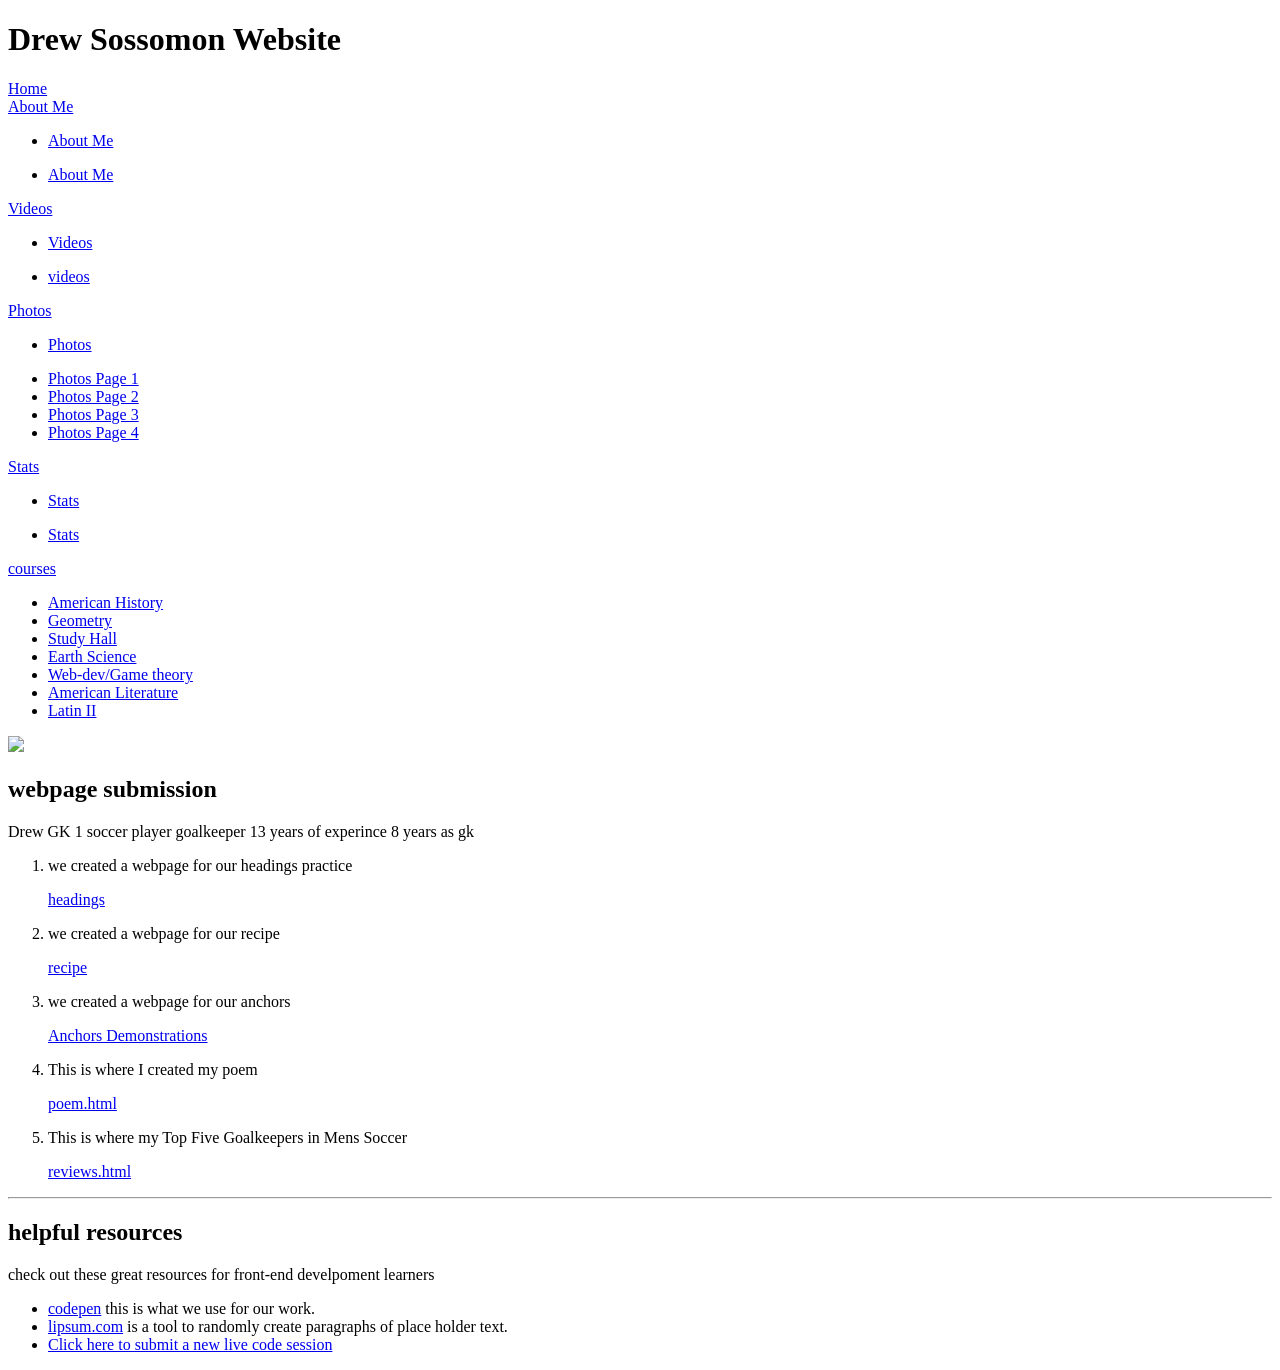
==== index.html @ 98dbf042 "Create a new HTML structure for Drew's website" ====
<!DOCTYPE html>
<html>
  <head>
    <title>Drew soccer player</title>
    <link rel="stylesheet" href="/web-dev/styles.css">
   </head>
  <body>
    <div id="preheader">
  <h1>Drew Sossomon Website</h1>
</div>
<div id="nav-menu">
  <div id="nav-home" class="nav-div">
    <a href="#">Home</a>
  </div>
  
  
  
    <div id="nav-aboutme" class="nav-div">
    <a href="#">About Me</a>
 <ul>   
<li><a href="#">About Me</a></li>
    </ul>
      <ul><li><a href="#">About Me</a></li> </ul>
</div>
  
     <div id="nav-videos" class="nav-div">
    <a href="#">Videos</a>
 <ul>   
<li><a href="#">Videos </a></li>
    </ul>
      <ul><li><a href="#">videos</a></li> </ul>
</div>
  
 
  <div id="nav-photos" class="nav-div">
    <a href="#">Photos</a>
    <ul>
      <li><a href="#">Photos</a></li>
    </ul>
    <ul>
      <li><a href="#">Photos Page 1</a></li>
      <li><a href="#">Photos Page 2</a></li> 
      <li><a href="#">Photos Page 3 </a></li>            
      <li><a href="#">Photos Page 4</a></li>
    </ul>
      
    </div>
    <div id="nav-stat" class="nav-div">
    <a href="#">Stats</a>
 <ul>   
<li><a href="#">Stats</a></li>
    </ul>
      <ul><li><a href="#">Stats</a></li> </ul>
</div>
  <div id="nav-courses" class="nav-div">
    <a href="#">courses</a>
    <ul>   
      <li><a href="#">American History</a></li>
      <li><a href="#">Geometry</a></li> 
      <li><a href="#">Study Hall 
         <li><a href="#">Earth Science 
        </a></li> <li><a href="#">Web-dev/Game theory</a></li>
</a></li> <li><a href="#">American Literature</a></li>
              </a></li> <li><a href="#">Latin II</a></li>
    </ul>
  </div>
</div>



<img id="bg-img"src="<img src="https://img.freepik.com/premium-photo/vertical-shoot-goalkeeper-trying-stop-shoot_755989-76.jpg">
    
<h2>webpage submission</h2>  
    <p>Drew GK 1 
soccer player goalkeeper
13 years of experince 8 years as gk 
</p>
    <ol>
      <li>
        <!--this is a example of an absolute path-->
         <p>we created a webpage for our headings practice</p> </li>
      <a href="wdsub/heading.html">headings</a>
       <li>
         <!--this is a example of a relitive path-->
         <p>we created a webpage for our recipe </p>
         <a href="./wdsub/recipe.html">recipe</a>
         </li>
      <li>
        <p> we created a webpage for our anchors</p>
        <a href="./wdsub/anchors.html">Anchors Demonstrations</a>
      </li>
      <li>
        <p> This is where I created my poem</p>
        <a href="./wdsub/poem.html">poem.html</a>
      </li>
    <li> 
<p>This is where my Top Five Goalkeepers in Mens Soccer</p>
  <a href="./wdsub/reviews.html">reviews.html</a>
</li> 
</ol>
<hr>
    <h2>helpful resources</h2>
    <p>check out these great resources for front-end develpoment learners</p>
    <ul>
      <li><a href="https://codepen.io/pen/" target="_blank">codepen</a> this is what we use for our work.</li>
      <li><a href="https://www.w3schools.com/" target="_blank>w3 Schools</a> is a table of contents for all things web development.</li>
      <li><a href="https://lipsum.com/" target="_blank">lipsum.com</a> is a tool to randomly create paragraphs of place holder text.</li>
      <li><a href="https://developer.mozilla.org/en-US/docs/web/HTML" target="_blank</li>
      <li></li>

      
    </ul>
    <hr>
     <a href="mailto:nathaneal.stamp@youngsvilleacademy.org?cc=student.as@youngsvilleacademy.org&subject=Live Code Submission - Stamp&body=Dear Mr. Stamp thank you so much for being my teacher" target="_blank">Click here to submit a new live code session</a>
  </body>
</html>
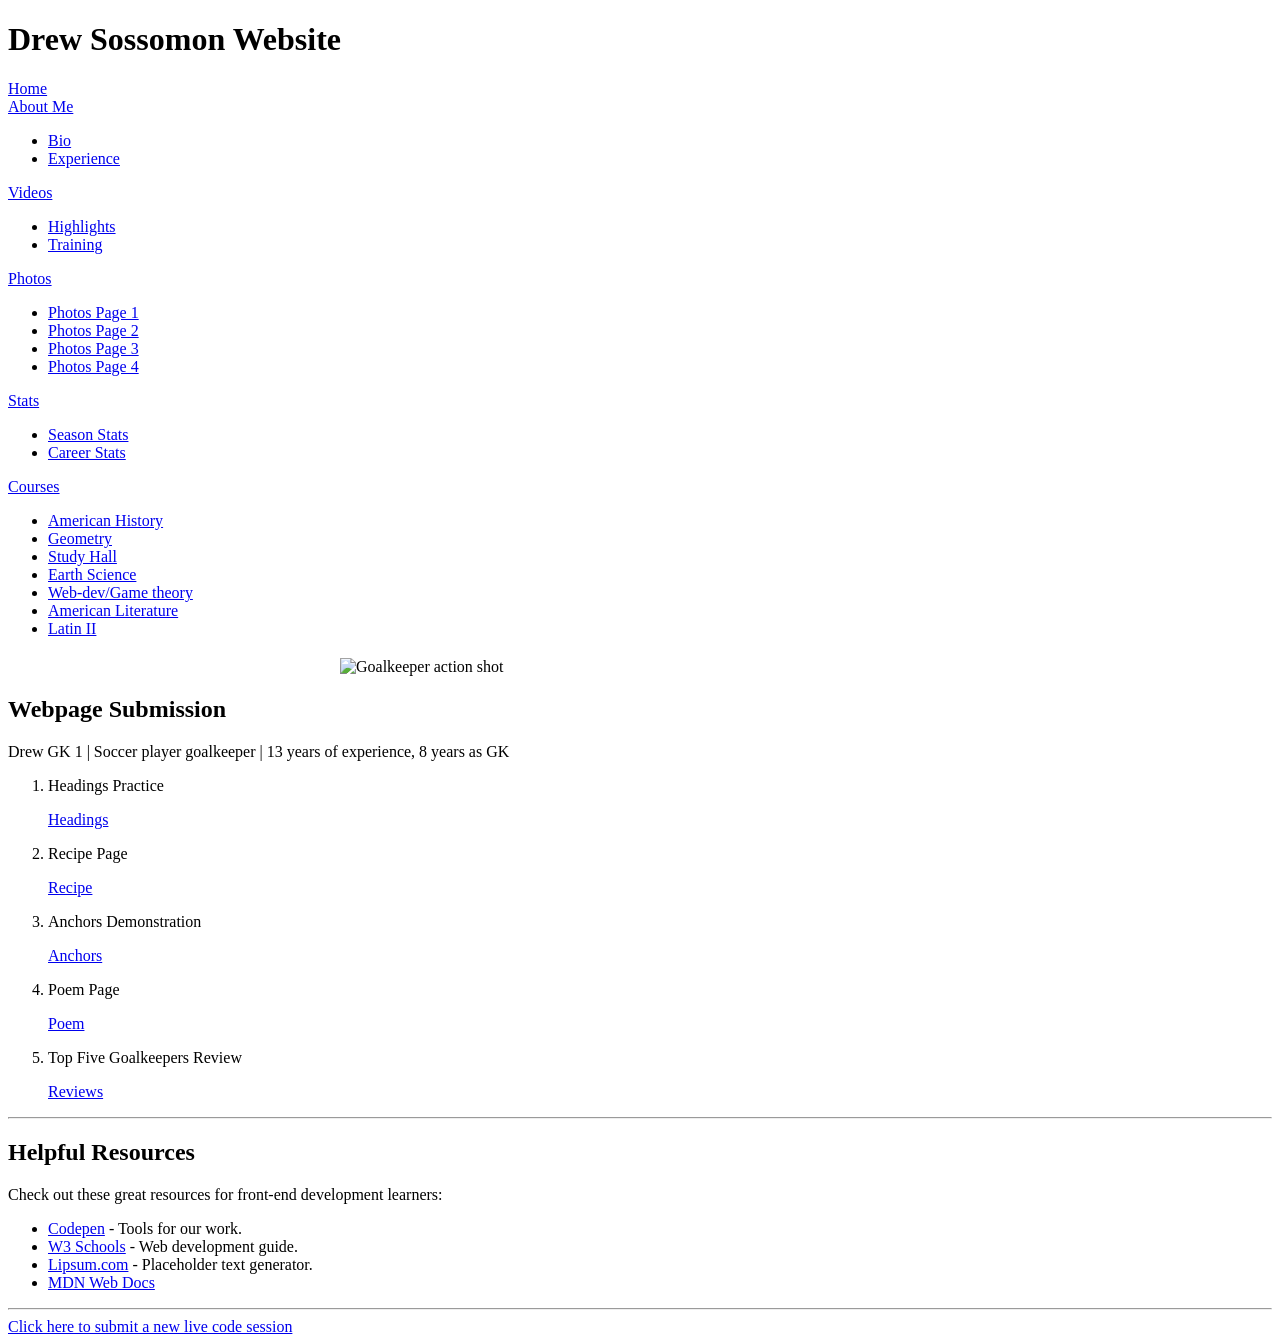
==== commit fb7af5f4: "Refactor index.html for improved structure and links Updated HTML structure and fixed broken links a" ====
--- a/index.html
+++ b/index.html
@@ -1,117 +1,112 @@
 <!DOCTYPE html>
-<html>
-  <head>
+<html lang="en">
+<head>
+    <meta charset="UTF-8">
     <title>Drew soccer player</title>
-    <link rel="stylesheet" href="/web-dev/styles.css">
-   </head>
-  <body>
-    <div id="preheader">
-  <h1>Drew Sossomon Website</h1>
-</div>
-<div id="nav-menu">
-  <div id="nav-home" class="nav-div">
-    <a href="#">Home</a>
-  </div>
-  
-  
-  
-    <div id="nav-aboutme" class="nav-div">
-    <a href="#">About Me</a>
- <ul>   
-<li><a href="#">About Me</a></li>
-    </ul>
-      <ul><li><a href="#">About Me</a></li> </ul>
-</div>
-  
-     <div id="nav-videos" class="nav-div">
-    <a href="#">Videos</a>
- <ul>   
-<li><a href="#">Videos </a></li>
-    </ul>
-      <ul><li><a href="#">videos</a></li> </ul>
-</div>
-  
- 
-  <div id="nav-photos" class="nav-div">
-    <a href="#">Photos</a>
-    <ul>
-      <li><a href="#">Photos</a></li>
-    </ul>
-    <ul>
-      <li><a href="#">Photos Page 1</a></li>
-      <li><a href="#">Photos Page 2</a></li> 
-      <li><a href="#">Photos Page 3 </a></li>            
-      <li><a href="#">Photos Page 4</a></li>
-    </ul>
-      
-    </div>
-    <div id="nav-stat" class="nav-div">
-    <a href="#">Stats</a>
- <ul>   
-<li><a href="#">Stats</a></li>
-    </ul>
-      <ul><li><a href="#">Stats</a></li> </ul>
-</div>
-  <div id="nav-courses" class="nav-div">
-    <a href="#">courses</a>
-    <ul>   
-      <li><a href="#">American History</a></li>
-      <li><a href="#">Geometry</a></li> 
-      <li><a href="#">Study Hall 
-         <li><a href="#">Earth Science 
-        </a></li> <li><a href="#">Web-dev/Game theory</a></li>
-</a></li> <li><a href="#">American Literature</a></li>
-              </a></li> <li><a href="#">Latin II</a></li>
-    </ul>
-  </div>
+    <!-- Removed the leading slash so GitHub can find your CSS folder more easily -->
+    <link rel="stylesheet" href="web-dev/styles.css">
+</head>
+<body>
+
+<div id="preheader">
+    <h1>Drew Sossomon Website</h1>
 </div>
 
+<div id="nav-menu">
+    <div id="nav-home" class="nav-div">
+        <a href="#">Home</a>
+    </div>
 
+    <div id="nav-aboutme" class="nav-div">
+        <a href="#">About Me</a>
+        <ul>   
+            <li><a href="#">Bio</a></li>
+            <li><a href="#">Experience</a></li>
+        </ul>
+    </div>
 
-<img id="bg-img"src="<img src="https://img.freepik.com/premium-photo/vertical-shoot-goalkeeper-trying-stop-shoot_755989-76.jpg">
-    
-<h2>webpage submission</h2>  
-    <p>Drew GK 1 
-soccer player goalkeeper
-13 years of experince 8 years as gk 
-</p>
-    <ol>
-      <li>
-        <!--this is a example of an absolute path-->
-         <p>we created a webpage for our headings practice</p> </li>
-      <a href="wdsub/heading.html">headings</a>
-       <li>
-         <!--this is a example of a relitive path-->
-         <p>we created a webpage for our recipe </p>
-         <a href="./wdsub/recipe.html">recipe</a>
-         </li>
-      <li>
-        <p> we created a webpage for our anchors</p>
-        <a href="./wdsub/anchors.html">Anchors Demonstrations</a>
-      </li>
-      <li>
-        <p> This is where I created my poem</p>
-        <a href="./wdsub/poem.html">poem.html</a>
-      </li>
+    <div id="nav-videos" class="nav-div">
+        <a href="#">Videos</a>
+        <ul>   
+            <li><a href="#">Highlights</a></li>
+            <li><a href="#">Training</a></li>
+        </ul>
+    </div>
+
+    <div id="nav-photos" class="nav-div">
+        <a href="#">Photos</a>
+        <ul>
+            <li><a href="#">Photos Page 1</a></li>
+            <li><a href="#">Photos Page 2</a></li> 
+            <li><a href="#">Photos Page 3</a></li>            
+            <li><a href="#">Photos Page 4</a></li>
+        </ul>
+    </div>
+
+    <div id="nav-stat" class="nav-div">
+        <a href="#">Stats</a>
+        <ul>   
+            <li><a href="#">Season Stats</a></li>
+            <li><a href="#">Career Stats</a></li>
+        </ul>
+    </div>
+
+    <div id="nav-courses" class="nav-div">
+        <a href="#">Courses</a>
+        <ul>   
+            <li><a href="#">American History</a></li>
+            <li><a href="#">Geometry</a></li> 
+            <li><a href="#">Study Hall</a></li> 
+            <li><a href="#">Earth Science</a></li> 
+            <li><a href="#">Web-dev/Game theory</a></li>
+            <li><a href="#">American Literature</a></li>
+            <li><a href="#">Latin II</a></li>
+        </ul>
+    </div>
+</div>
+
+<!-- Fixed the broken image tag here -->
+<img id="bg-img" src="https://img.freepik.com" alt="Goalkeeper action shot" style="width:100%; max-width:600px; display:block; margin: 20px auto;">
+
+<h2>Webpage Submission</h2>  
+<p>Drew GK 1 | Soccer player goalkeeper | 13 years of experience, 8 years as GK</p>
+
+<ol>
+    <li>
+        <p>Headings Practice</p>
+        <a href="wdsub/heading.html">Headings</a>
+    </li>
+    <li>
+        <p>Recipe Page</p>
+        <a href="./wdsub/recipe.html">Recipe</a>
+    </li>
+    <li>
+        <p>Anchors Demonstration</p>
+        <a href="./wdsub/anchors.html">Anchors</a>
+    </li>
+    <li>
+        <p>Poem Page</p>
+        <a href="./wdsub/poem.html">Poem</a>
+    </li>
     <li> 
-<p>This is where my Top Five Goalkeepers in Mens Soccer</p>
-  <a href="./wdsub/reviews.html">reviews.html</a>
-</li> 
+        <p>Top Five Goalkeepers Review</p>
+        <a href="./wdsub/reviews.html">Reviews</a>
+    </li> 
 </ol>
+
 <hr>
-    <h2>helpful resources</h2>
-    <p>check out these great resources for front-end develpoment learners</p>
-    <ul>
-      <li><a href="https://codepen.io/pen/" target="_blank">codepen</a> this is what we use for our work.</li>
-      <li><a href="https://www.w3schools.com/" target="_blank>w3 Schools</a> is a table of contents for all things web development.</li>
-      <li><a href="https://lipsum.com/" target="_blank">lipsum.com</a> is a tool to randomly create paragraphs of place holder text.</li>
-      <li><a href="https://developer.mozilla.org/en-US/docs/web/HTML" target="_blank</li>
-      <li></li>
 
-      
-    </ul>
-    <hr>
-     <a href="mailto:nathaneal.stamp@youngsvilleacademy.org?cc=student.as@youngsvilleacademy.org&subject=Live Code Submission - Stamp&body=Dear Mr. Stamp thank you so much for being my teacher" target="_blank">Click here to submit a new live code session</a>
-  </body>
+<h2>Helpful Resources</h2>
+<p>Check out these great resources for front-end development learners:</p>
+<ul>
+    <li><a href="https://codepen.io" target="_blank">Codepen</a> - Tools for our work.</li>
+    <li><a href="https://www.w3schools.com" target="_blank">W3 Schools</a> - Web development guide.</li>
+    <li><a href="https://lipsum.com" target="_blank">Lipsum.com</a> - Placeholder text generator.</li>
+    <li><a href="https://developer.mozilla.org" target="_blank">MDN Web Docs</a></li>
+</ul>
+
+<hr>
+<a href="mailto:nathaneal.stamp@youngsvilleacademy.org?cc=student.as@youngsvilleacademy.org&subject=Live Code Submission - Stamp&body=Dear Mr. Stamp thank you so much for being my teacher" target="_blank">Click here to submit a new live code session</a>
+
+</body>
 </html>
-
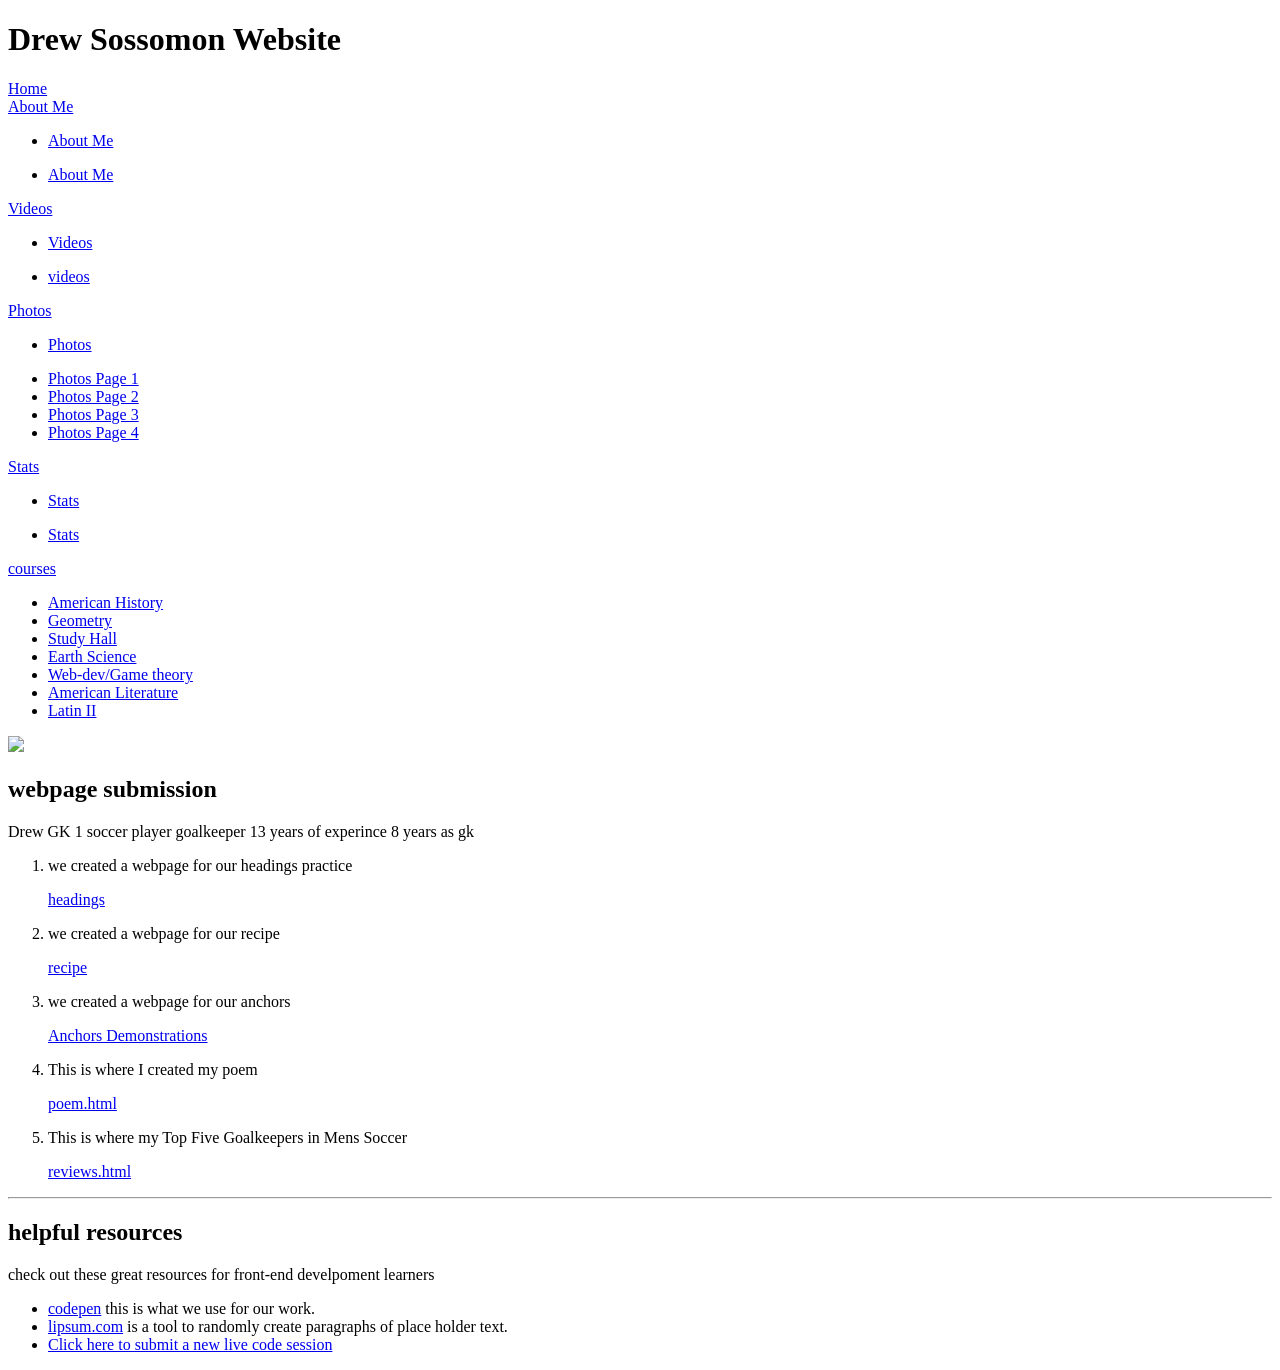
==== commit 8dd2fd26: "Refactor HTML structure and update links" ====
--- a/index.html
+++ b/index.html
@@ -1,112 +1,116 @@
 <!DOCTYPE html>
-<html lang="en">
-<head>
-    <meta charset="UTF-8">
+<html>
+  <head>
     <title>Drew soccer player</title>
-    <!-- Removed the leading slash so GitHub can find your CSS folder more easily -->
-    <link rel="stylesheet" href="web-dev/styles.css">
-</head>
-<body>
-
-<div id="preheader">
-    <h1>Drew Sossomon Website</h1>
+    <link rel="stylesheet" href="/web-dev/styles.css">
+   </head>
+  <body>
+    <div id="preheader">
+  <h1>Drew Sossomon Website</h1>
+</div>
+<div id="nav-menu">
+  <div id="nav-home" class="nav-div">
+    <a href="#">Home</a>
+  </div>
+  
+  
+  
+    <div id="nav-aboutme" class="nav-div">
+    <a href="#">About Me</a>
+ <ul>   
+<li><a href="#">About Me</a></li>
+    </ul>
+      <ul><li><a href="#">About Me</a></li> </ul>
+</div>
+  
+     <div id="nav-videos" class="nav-div">
+    <a href="#">Videos</a>
+ <ul>   
+<li><a href="#">Videos </a></li>
+    </ul>
+      <ul><li><a href="#">videos</a></li> </ul>
+</div>
+  
+ 
+  <div id="nav-photos" class="nav-div">
+    <a href="#">Photos</a>
+    <ul>
+      <li><a href="#">Photos</a></li>
+    </ul>
+    <ul>
+      <li><a href="#">Photos Page 1</a></li>
+      <li><a href="#">Photos Page 2</a></li> 
+      <li><a href="#">Photos Page 3 </a></li>            
+      <li><a href="#">Photos Page 4</a></li>
+    </ul>
+      
+    </div>
+    <div id="nav-stat" class="nav-div">
+    <a href="#">Stats</a>
+ <ul>   
+<li><a href="#">Stats</a></li>
+    </ul>
+      <ul><li><a href="#">Stats</a></li> </ul>
+</div>
+  <div id="nav-courses" class="nav-div">
+    <a href="#">courses</a>
+    <ul>   
+      <li><a href="#">American History</a></li>
+      <li><a href="#">Geometry</a></li> 
+      <li><a href="#">Study Hall 
+         <li><a href="#">Earth Science 
+        </a></li> <li><a href="#">Web-dev/Game theory</a></li>
+</a></li> <li><a href="#">American Literature</a></li>
+              </a></li> <li><a href="#">Latin II</a></li>
+    </ul>
+  </div>
 </div>
 
-<div id="nav-menu">
-    <div id="nav-home" class="nav-div">
-        <a href="#">Home</a>
-    </div>
 
-    <div id="nav-aboutme" class="nav-div">
-        <a href="#">About Me</a>
-        <ul>   
-            <li><a href="#">Bio</a></li>
-            <li><a href="#">Experience</a></li>
-        </ul>
-    </div>
 
-    <div id="nav-videos" class="nav-div">
-        <a href="#">Videos</a>
-        <ul>   
-            <li><a href="#">Highlights</a></li>
-            <li><a href="#">Training</a></li>
-        </ul>
-    </div>
+<img id="bg-img"src="<img src="https://img.freepik.com/premium-photo/vertical-shoot-goalkeeper-trying-stop-shoot_755989-76.jpg">
+    
+<h2>webpage submission</h2>  
+    <p>Drew GK 1 
+soccer player goalkeeper
+13 years of experince 8 years as gk 
+</p>
+    <ol>
+      <li>
+        <!--this is a example of an absolute path-->
+         <p>we created a webpage for our headings practice</p> </li>
+      <a href="wdsub/heading.html">headings</a>
+       <li>
+         <!--this is a example of a relitive path-->
+         <p>we created a webpage for our recipe </p>
+         <a href="./wdsub/recipe.html">recipe</a>
+         </li>
+      <li>
+        <p> we created a webpage for our anchors</p>
+        <a href="./wdsub/anchors.html">Anchors Demonstrations</a>
+      </li>
+      <li>
+        <p> This is where I created my poem</p>
+        <a href="./wdsub/poem.html">poem.html</a>
+      </li>
+    <li> 
+<p>This is where my Top Five Goalkeepers in Mens Soccer</p>
+  <a href="./wdsub/reviews.html">reviews.html</a>
+</li> 
+</ol>
+<hr>
+    <h2>helpful resources</h2>
+    <p>check out these great resources for front-end develpoment learners</p>
+    <ul>
+      <li><a href="https://codepen.io/pen/" target="_blank">codepen</a> this is what we use for our work.</li>
+      <li><a href="https://www.w3schools.com/" target="_blank>w3 Schools</a> is a table of contents for all things web development.</li>
+      <li><a href="https://lipsum.com/" target="_blank">lipsum.com</a> is a tool to randomly create paragraphs of place holder text.</li>
+      <li><a href="https://developer.mozilla.org/en-US/docs/web/HTML" target="_blank</li>
+      <li></li>
 
-    <div id="nav-photos" class="nav-div">
-        <a href="#">Photos</a>
-        <ul>
-            <li><a href="#">Photos Page 1</a></li>
-            <li><a href="#">Photos Page 2</a></li> 
-            <li><a href="#">Photos Page 3</a></li>            
-            <li><a href="#">Photos Page 4</a></li>
-        </ul>
-    </div>
-
-    <div id="nav-stat" class="nav-div">
-        <a href="#">Stats</a>
-        <ul>   
-            <li><a href="#">Season Stats</a></li>
-            <li><a href="#">Career Stats</a></li>
-        </ul>
-    </div>
-
-    <div id="nav-courses" class="nav-div">
-        <a href="#">Courses</a>
-        <ul>   
-            <li><a href="#">American History</a></li>
-            <li><a href="#">Geometry</a></li> 
-            <li><a href="#">Study Hall</a></li> 
-            <li><a href="#">Earth Science</a></li> 
-            <li><a href="#">Web-dev/Game theory</a></li>
-            <li><a href="#">American Literature</a></li>
-            <li><a href="#">Latin II</a></li>
-        </ul>
-    </div>
-</div>
-
-<!-- Fixed the broken image tag here -->
-<img id="bg-img" src="https://img.freepik.com" alt="Goalkeeper action shot" style="width:100%; max-width:600px; display:block; margin: 20px auto;">
-
-<h2>Webpage Submission</h2>  
-<p>Drew GK 1 | Soccer player goalkeeper | 13 years of experience, 8 years as GK</p>
-
-<ol>
-    <li>
-        <p>Headings Practice</p>
-        <a href="wdsub/heading.html">Headings</a>
-    </li>
-    <li>
-        <p>Recipe Page</p>
-        <a href="./wdsub/recipe.html">Recipe</a>
-    </li>
-    <li>
-        <p>Anchors Demonstration</p>
-        <a href="./wdsub/anchors.html">Anchors</a>
-    </li>
-    <li>
-        <p>Poem Page</p>
-        <a href="./wdsub/poem.html">Poem</a>
-    </li>
-    <li> 
-        <p>Top Five Goalkeepers Review</p>
-        <a href="./wdsub/reviews.html">Reviews</a>
-    </li> 
-</ol>
-
-<hr>
-
-<h2>Helpful Resources</h2>
-<p>Check out these great resources for front-end development learners:</p>
-<ul>
-    <li><a href="https://codepen.io" target="_blank">Codepen</a> - Tools for our work.</li>
-    <li><a href="https://www.w3schools.com" target="_blank">W3 Schools</a> - Web development guide.</li>
-    <li><a href="https://lipsum.com" target="_blank">Lipsum.com</a> - Placeholder text generator.</li>
-    <li><a href="https://developer.mozilla.org" target="_blank">MDN Web Docs</a></li>
-</ul>
-
-<hr>
-<a href="mailto:nathaneal.stamp@youngsvilleacademy.org?cc=student.as@youngsvilleacademy.org&subject=Live Code Submission - Stamp&body=Dear Mr. Stamp thank you so much for being my teacher" target="_blank">Click here to submit a new live code session</a>
-
-</body>
+      
+    </ul>
+    <hr>
+     <a href="mailto:nathaneal.stamp@youngsvilleacademy.org?cc=student.as@youngsvilleacademy.org&subject=Live Code Submission - Stamp&body=Dear Mr. Stamp thank you so much for being my teacher" target="_blank">Click here to submit a new live code session</a>
+  </body>
 </html>
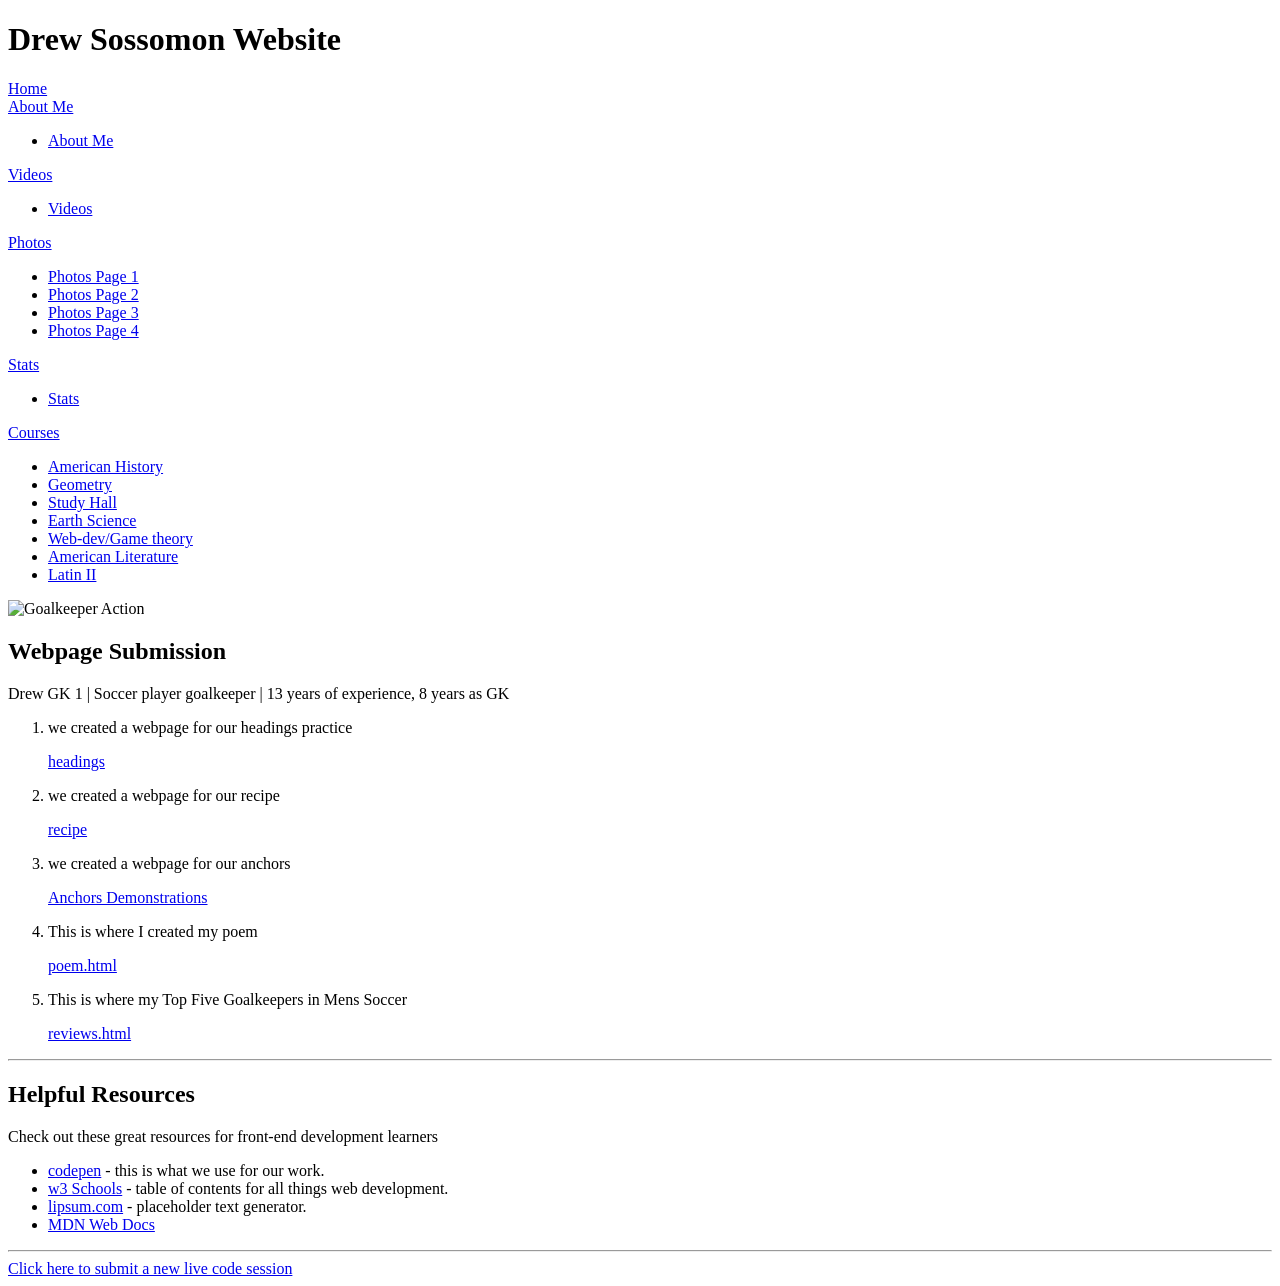
==== commit 3b9d13ad: "Update index.html" ====
--- a/index.html
+++ b/index.html
@@ -2,115 +2,107 @@
 <html>
   <head>
     <title>Drew soccer player</title>
-    <link rel="stylesheet" href="/web-dev/styles.css">
+    <!-- Removed the "/" before web-dev so it works correctly on GitHub -->
+    <link rel="stylesheet" href="web-dev/styles.css">
    </head>
   <body>
     <div id="preheader">
-  <h1>Drew Sossomon Website</h1>
-</div>
+      <h1>Drew Sossomon Website</h1>
+    </div>
+
 <div id="nav-menu">
   <div id="nav-home" class="nav-div">
     <a href="#">Home</a>
   </div>
   
+  <div id="nav-aboutme" class="nav-div">
+    <a href="#">About Me</a>
+    <ul>   
+      <li><a href="#">About Me</a></li>
+    </ul>
+  </div>
   
+  <div id="nav-videos" class="nav-div">
+    <a href="#">Videos</a>
+    <ul>   
+      <li><a href="#">Videos</a></li>
+    </ul>
+  </div>
   
-    <div id="nav-aboutme" class="nav-div">
-    <a href="#">About Me</a>
- <ul>   
-<li><a href="#">About Me</a></li>
-    </ul>
-      <ul><li><a href="#">About Me</a></li> </ul>
-</div>
-  
-     <div id="nav-videos" class="nav-div">
-    <a href="#">Videos</a>
- <ul>   
-<li><a href="#">Videos </a></li>
-    </ul>
-      <ul><li><a href="#">videos</a></li> </ul>
-</div>
-  
- 
   <div id="nav-photos" class="nav-div">
     <a href="#">Photos</a>
     <ul>
-      <li><a href="#">Photos</a></li>
-    </ul>
-    <ul>
       <li><a href="#">Photos Page 1</a></li>
       <li><a href="#">Photos Page 2</a></li> 
-      <li><a href="#">Photos Page 3 </a></li>            
+      <li><a href="#">Photos Page 3</a></li>            
       <li><a href="#">Photos Page 4</a></li>
     </ul>
-      
-    </div>
-    <div id="nav-stat" class="nav-div">
+  </div>
+
+  <div id="nav-stat" class="nav-div">
     <a href="#">Stats</a>
- <ul>   
-<li><a href="#">Stats</a></li>
+    <ul>   
+      <li><a href="#">Stats</a></li>
     </ul>
-      <ul><li><a href="#">Stats</a></li> </ul>
-</div>
+  </div>
+
   <div id="nav-courses" class="nav-div">
-    <a href="#">courses</a>
+    <a href="#">Courses</a>
     <ul>   
       <li><a href="#">American History</a></li>
       <li><a href="#">Geometry</a></li> 
-      <li><a href="#">Study Hall 
-         <li><a href="#">Earth Science 
-        </a></li> <li><a href="#">Web-dev/Game theory</a></li>
-</a></li> <li><a href="#">American Literature</a></li>
-              </a></li> <li><a href="#">Latin II</a></li>
+      <li><a href="#">Study Hall</a></li> 
+      <li><a href="#">Earth Science</a></li> 
+      <li><a href="#">Web-dev/Game theory</a></li>
+      <li><a href="#">American Literature</a></li>
+      <li><a href="#">Latin II</a></li>
     </ul>
   </div>
 </div>
 
+<!-- FIXED IMAGE TAG BELOW -->
+<img id="bg-img" src="https://img.freepik.com/premium-photo/vertical-shoot-goalkeeper-trying-stop-shoot_755989-76.jpg" alt="Goalkeeper Action">
+    
+<h2>Webpage Submission</h2>  
+<p>Drew GK 1 | Soccer player goalkeeper | 13 years of experience, 8 years as GK</p>
 
+<ol>
+  <li>
+    <p>we created a webpage for our headings practice</p>
+    <a href="wdsub/heading.html">headings</a>
+  </li>
+  <li>
+    <p>we created a webpage for our recipe</p>
+    <a href="./wdsub/recipe.html">recipe</a>
+  </li>
+  <li>
+    <p>we created a webpage for our anchors</p>
+    <a href="./wdsub/anchors.html">Anchors Demonstrations</a>
+  </li>
+  <li>
+    <p>This is where I created my poem</p>
+    <a href="./wdsub/poem.html">poem.html</a>
+  </li>
+  <li> 
+    <p>This is where my Top Five Goalkeepers in Mens Soccer</p>
+    <a href="./wdsub/reviews.html">reviews.html</a>
+  </li> 
+</ol>
 
-<img id="bg-img"src="<img src="https://img.freepik.com/premium-photo/vertical-shoot-goalkeeper-trying-stop-shoot_755989-76.jpg">
-    
-<h2>webpage submission</h2>  
-    <p>Drew GK 1 
-soccer player goalkeeper
-13 years of experince 8 years as gk 
-</p>
-    <ol>
-      <li>
-        <!--this is a example of an absolute path-->
-         <p>we created a webpage for our headings practice</p> </li>
-      <a href="wdsub/heading.html">headings</a>
-       <li>
-         <!--this is a example of a relitive path-->
-         <p>we created a webpage for our recipe </p>
-         <a href="./wdsub/recipe.html">recipe</a>
-         </li>
-      <li>
-        <p> we created a webpage for our anchors</p>
-        <a href="./wdsub/anchors.html">Anchors Demonstrations</a>
-      </li>
-      <li>
-        <p> This is where I created my poem</p>
-        <a href="./wdsub/poem.html">poem.html</a>
-      </li>
-    <li> 
-<p>This is where my Top Five Goalkeepers in Mens Soccer</p>
-  <a href="./wdsub/reviews.html">reviews.html</a>
-</li> 
-</ol>
 <hr>
-    <h2>helpful resources</h2>
-    <p>check out these great resources for front-end develpoment learners</p>
-    <ul>
-      <li><a href="https://codepen.io/pen/" target="_blank">codepen</a> this is what we use for our work.</li>
-      <li><a href="https://www.w3schools.com/" target="_blank>w3 Schools</a> is a table of contents for all things web development.</li>
-      <li><a href="https://lipsum.com/" target="_blank">lipsum.com</a> is a tool to randomly create paragraphs of place holder text.</li>
-      <li><a href="https://developer.mozilla.org/en-US/docs/web/HTML" target="_blank</li>
-      <li></li>
 
-      
-    </ul>
-    <hr>
-     <a href="mailto:nathaneal.stamp@youngsvilleacademy.org?cc=student.as@youngsvilleacademy.org&subject=Live Code Submission - Stamp&body=Dear Mr. Stamp thank you so much for being my teacher" target="_blank">Click here to submit a new live code session</a>
-  </body>
+<h2>Helpful Resources</h2>
+<p>Check out these great resources for front-end development learners</p>
+<ul>
+  <li><a href="https://codepen.io/pen/" target="_blank">codepen</a> - this is what we use for our work.</li>
+  <li><a href="https://www.w3schools.com/" target="_blank">w3 Schools</a> - table of contents for all things web development.</li>
+  <li><a href="https://lipsum.com/" target="_blank">lipsum.com</a> - placeholder text generator.</li>
+  <li><a href="https://developer.mozilla.org/en-US/docs/web/HTML" target="_blank">MDN Web Docs</a></li>
+</ul>
+
+<hr>
+
+<a href="mailto:nathaneal.stamp@youngsvilleacademy.org?cc=student.as@youngsvilleacademy.org&subject=Live Code Submission - Stamp&body=Dear Mr. Stamp thank you so much for being my teacher" target="_blank">Click here to submit a new live code session</a>
+
+</body>
 </html>
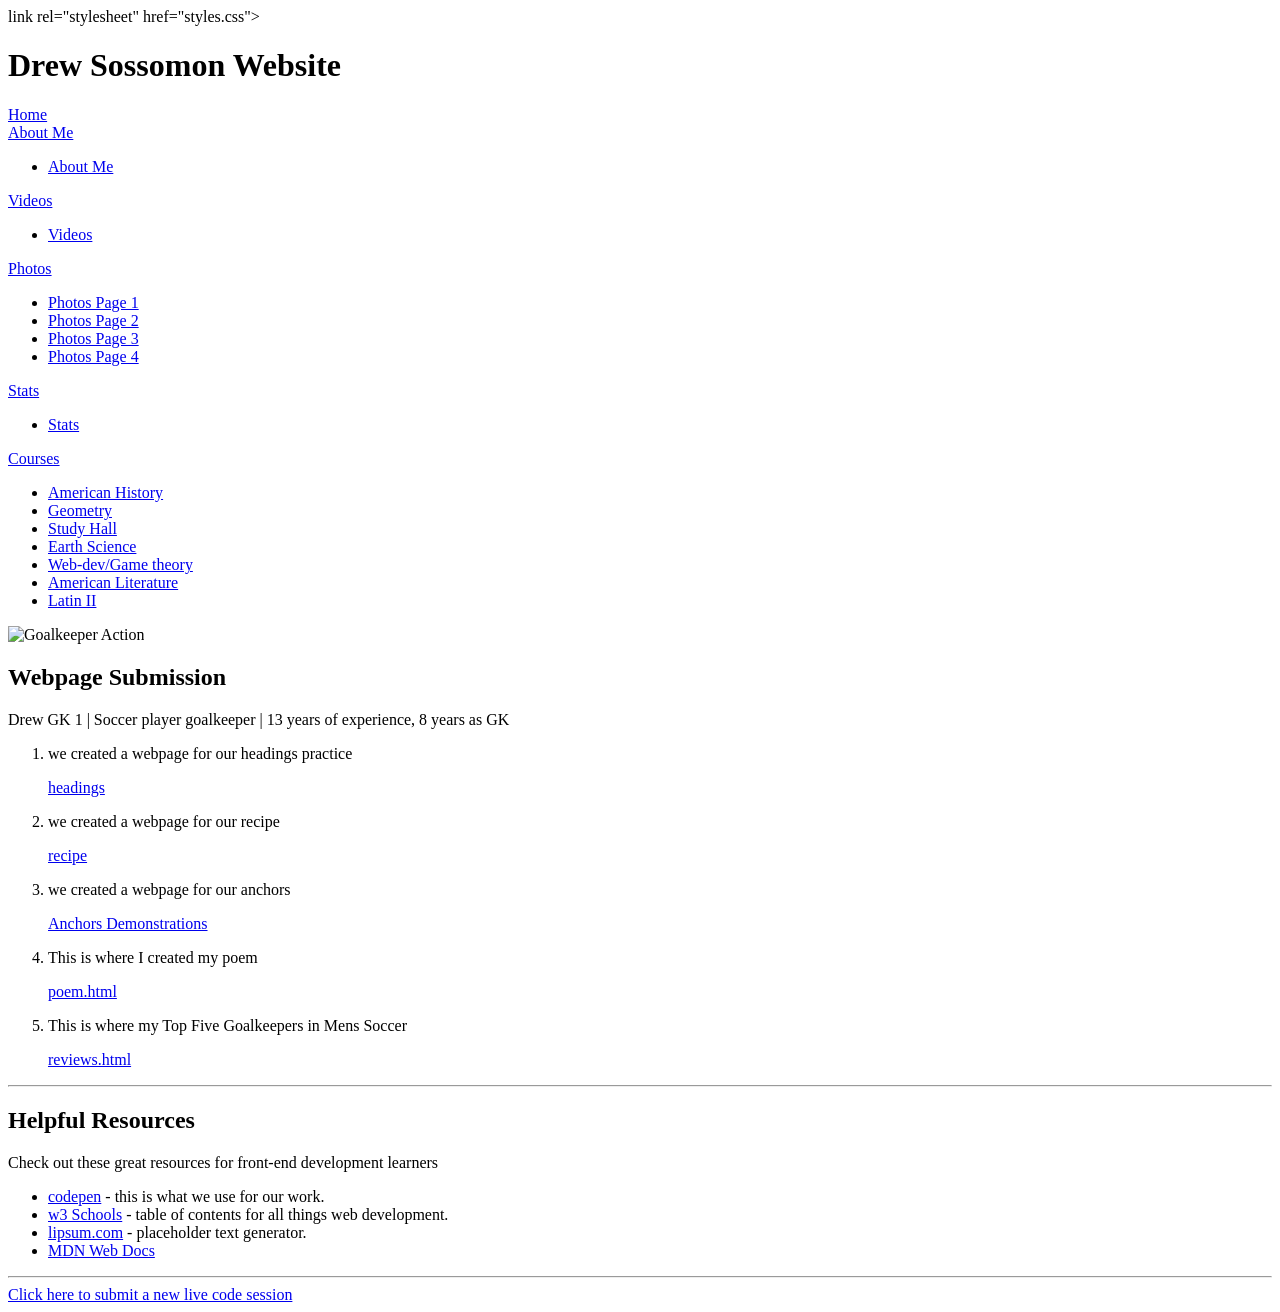
==== commit 4036cbae: "Update index.html" ====
--- a/index.html
+++ b/index.html
@@ -3,7 +3,7 @@
   <head>
     <title>Drew soccer player</title>
     <!-- Removed the "/" before web-dev so it works correctly on GitHub -->
-    <link rel="stylesheet" href="web-dev/styles.css">
+  link rel="stylesheet" href="styles.css">
    </head>
   <body>
     <div id="preheader">
@@ -69,7 +69,7 @@
 <ol>
   <li>
     <p>we created a webpage for our headings practice</p>
-    <a href="wdsub/heading.html">headings</a>
+    <a href="./wdsub/heading.html">headings</a>
   </li>
   <li>
     <p>we created a webpage for our recipe</p>
